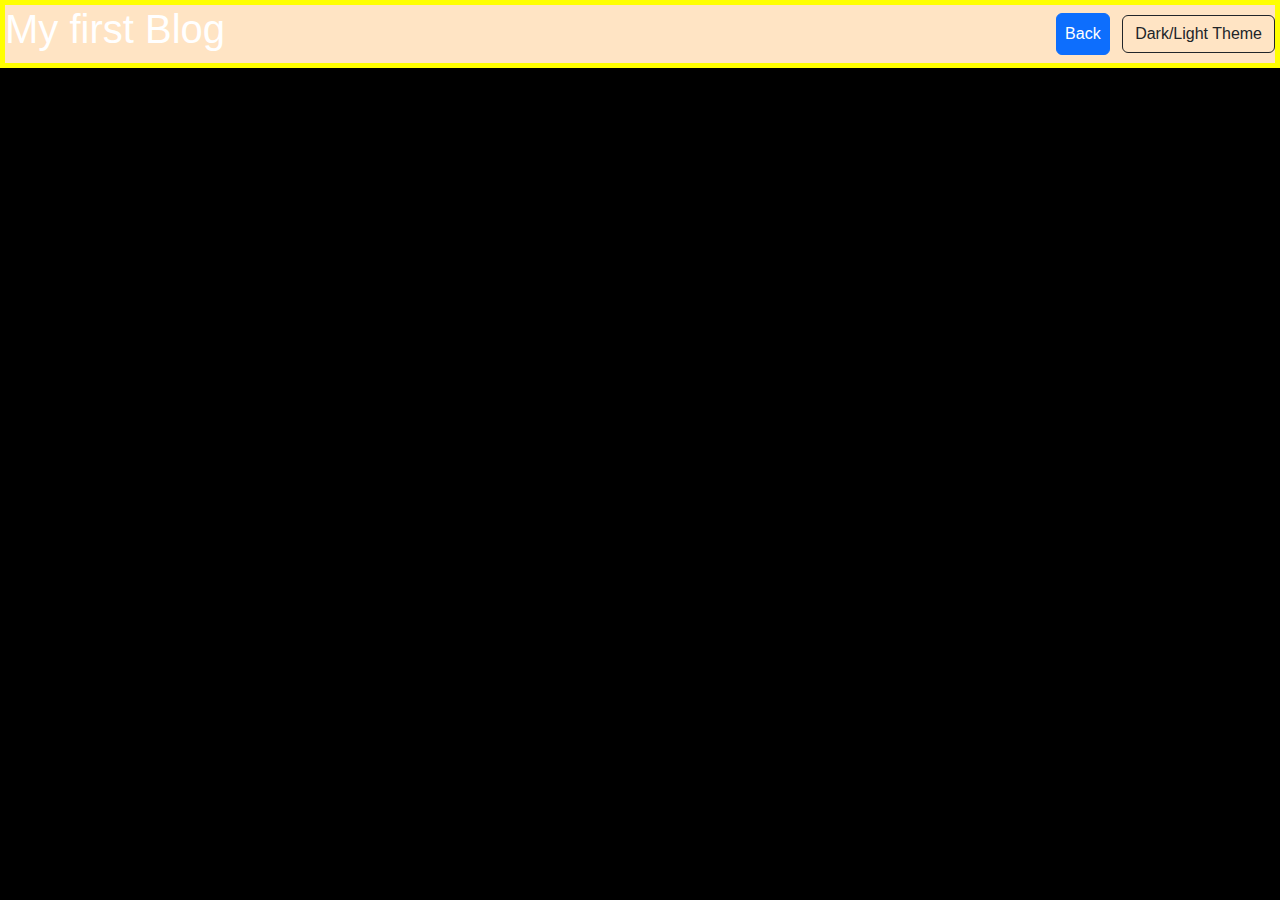
==== blog.html @ f1c123f3 "first changes" ====
<!DOCTYPE html>
<html lang="en">

<head>
    <meta charset="UTF-8">
    <meta name="viewport" content="width=device-width, initial-scale=1.0">
    <title>challenge4 blog</title>
    <link href="https://cdn.jsdelivr.net/npm/bootstrap@5.3.3/dist/css/bootstrap.min.css" rel="stylesheet"
        integrity="sha384-QWTKZyjpPEjISv5WaRU9OFeRpok6YctnYmDr5pNlyT2bRjXh0JMhjY6hW+ALEwIH" crossorigin="anonymous">
    <link href="./assets/CSS/style.css" rel="stylesheet">
</head>

<body>

    <header>
        <h1>My first Blog</h1>
        <nav>
            <a class="btn btn-primary text-white m-2 p-2" href="./index.html">Back</a>
            <button type="button" id="dTheme" class="btn btn-outline-dark" data-theme="dark">Dark/Light Theme</button>
        </nav>
    </header>

    <main class="container">

    </main>

    <script src="https://cdn.jsdelivr.net/npm/@popperjs/core@2.11.8/dist/umd/popper.min.js"
        integrity="sha384-I7E8VVD/ismYTF4hNIPjVp/Zjvgyol6VFvRkX/vR+Vc4jQkC+hVqc2pM8ODewa9r"
        crossorigin="anonymous"></script>
    <script src="https://cdn.jsdelivr.net/npm/bootstrap@5.3.3/dist/js/bootstrap.min.js"
        integrity="sha384-0pUGZvbkm6XF6gxjEnlmuGrJXVbNuzT9qBBavbLwCsOGabYfZo0T0to5eqruptLy"
        crossorigin="anonymous"></script>
    <script src="./assets/javascript/script.js"></script>
</body>

</html>
---- assets/CSS/style.css ----
header{
    display:flex;
    justify-content: space-between;
    background-color: bisque;
}

.dark{
    background-color: black;
    color:white;
    font-family: 'Trebuchet MS', 'Lucida Sans Unicode', 'Lucida Grande', 'Lucida Sans', Arial, sans-serif;
    border:5px solid yellow;
}
.light{
    background-color: rgb(248, 224, 224);
    color:rgb(27, 21, 21);
    font-family: 'Trebuchet MS', 'Lucida Sans Unicode', 'Lucida Grande', 'Lucida Sans', Arial, sans-serif;
    border:5px solid rgb(3, 245, 213);
}
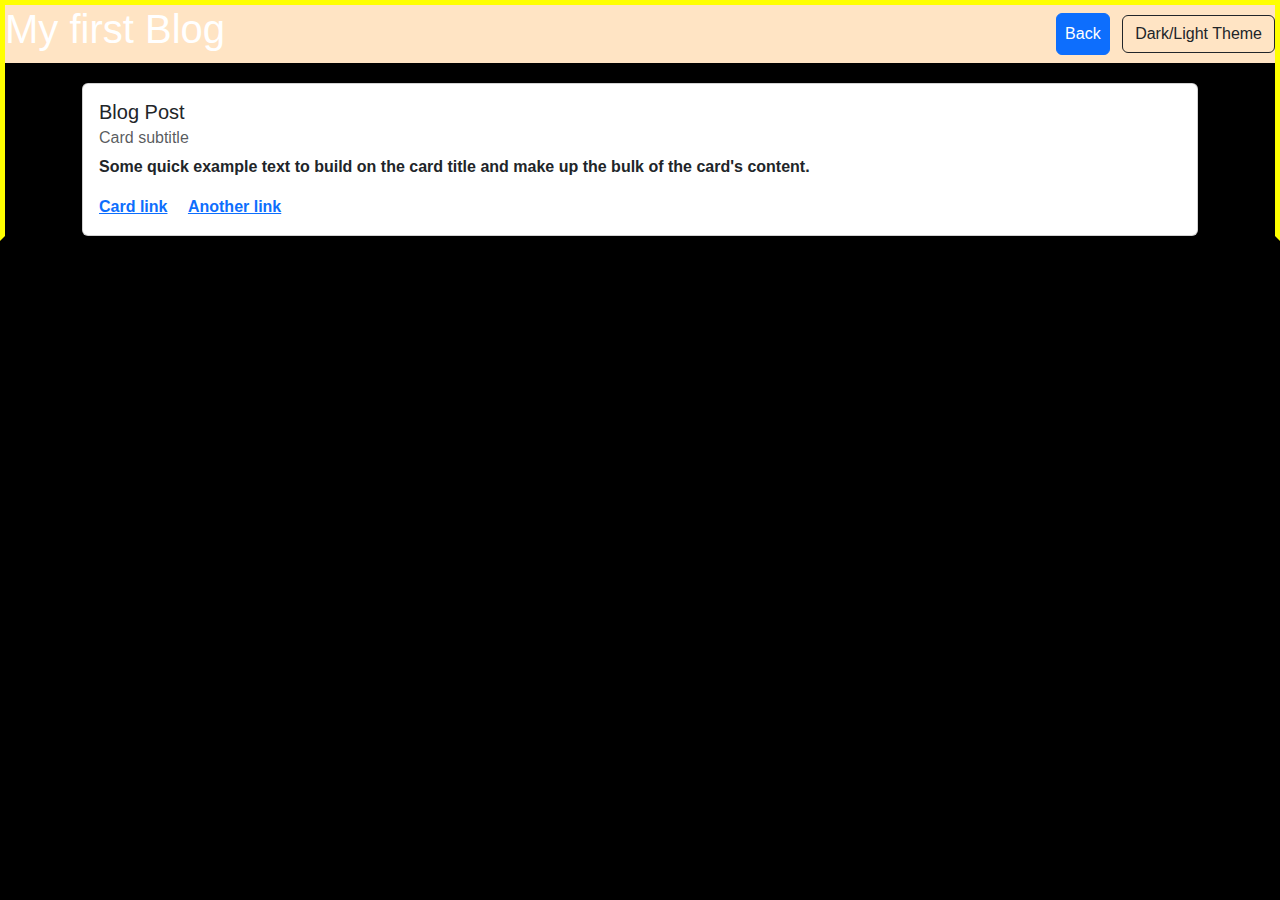
==== commit 41548d61: "new changes" ====
--- a/blog.html
+++ b/blog.html
@@ -13,7 +13,7 @@
 <body>
 
     <header>
-        <h1>My first Blog</h1>
+        <h1 id="navWel">My first Blog</h1>
         <nav>
             <a class="btn btn-primary text-white m-2 p-2" href="./index.html">Back</a>
             <button type="button" id="dTheme" class="btn btn-outline-dark" data-theme="dark">Dark/Light Theme</button>
@@ -21,6 +21,16 @@
     </header>
 
     <main class="container">
+        <div class="card newCard" style="width: 100%; margin-top: 20px">
+            <div class="card-body">
+              <h5 class="card-title">Blog Post</h5>
+              <h6 class="card-subtitle mb-2 text-body-secondary">Card subtitle</h6>
+              <p class="card-text">Some quick example text to build on the card title and make up the bulk of the card's content.</p>
+              <a href="#" class="card-link">Card link</a>
+              <a href="#" class="card-link">Another link</a>
+            </div>
+          </div>
+
 
     </main>
 
--- a/assets/CSS/style.css
+++ b/assets/CSS/style.css
@@ -7,12 +7,35 @@
 .dark{
     background-color: black;
     color:white;
+    height: auto;
     font-family: 'Trebuchet MS', 'Lucida Sans Unicode', 'Lucida Grande', 'Lucida Sans', Arial, sans-serif;
     border:5px solid yellow;
+    border-bottom:5px solid rgb(0, 0, 0);
+    font-weight: bolder;
 }
 .light{
-    background-color: rgb(248, 224, 224);
+    background-color: rgb(211, 247, 220);
     color:rgb(27, 21, 21);
     font-family: 'Trebuchet MS', 'Lucida Sans Unicode', 'Lucida Grande', 'Lucida Sans', Arial, sans-serif;
-    border:5px solid rgb(3, 245, 213);
+    border:5px solid rgb(245, 180, 3);
+    font-weight: bolder;
+}
+
+.imageIndex{
+    width: 50%;
+    background-color: rgb(42, 71, 165); 
+    height: auto;
+    margin-right: 30px;
+}
+.mb-3{
+    width: 200%;
+}
+
+.form1{
+    display:flex;
+}
+
+navWel{
+    text-align: center;
+    margin-left:30px;
 }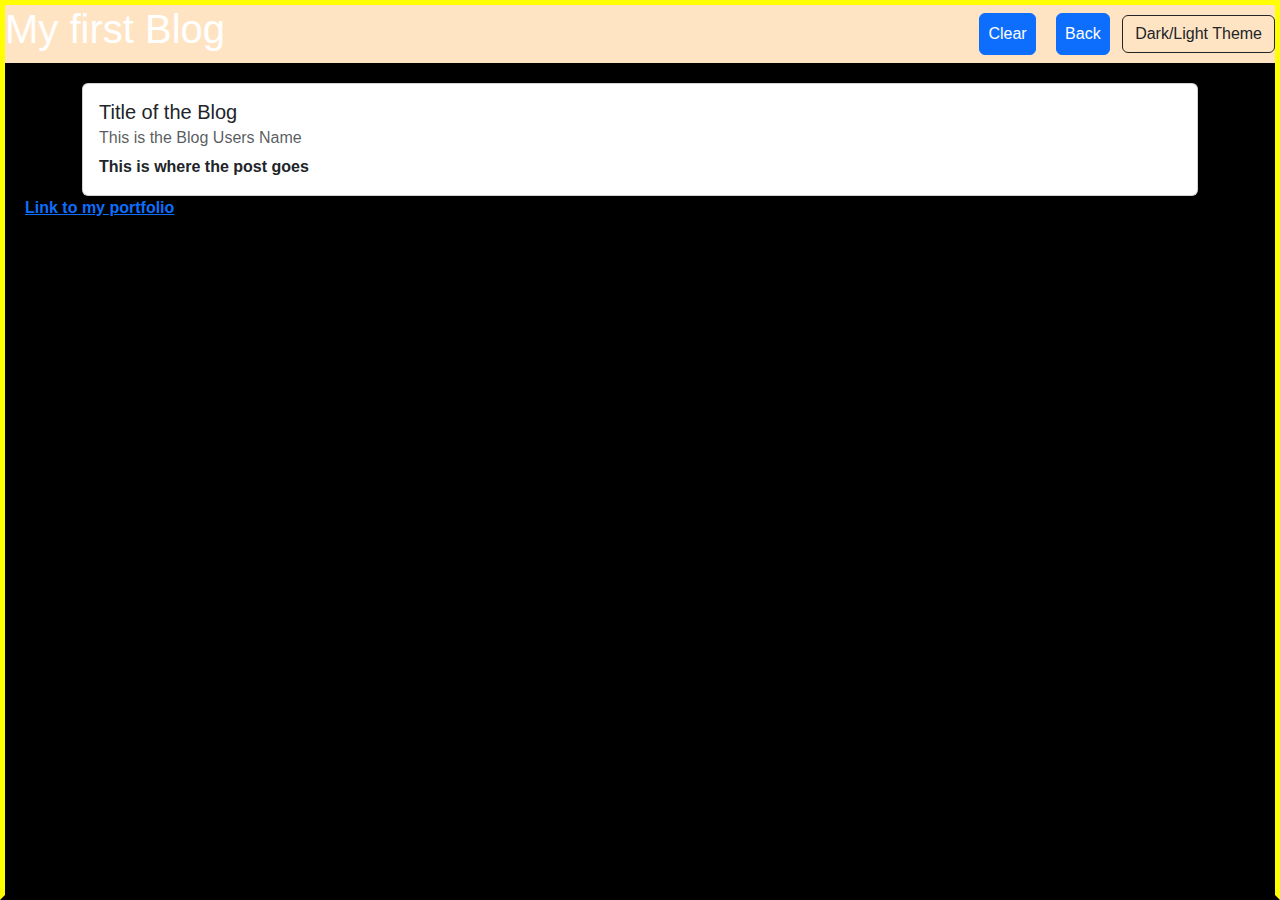
==== commit 1630044d: "edits to js html and css" ====
--- a/blog.html
+++ b/blog.html
@@ -7,7 +7,7 @@
     <title>challenge4 blog</title>
     <link href="https://cdn.jsdelivr.net/npm/bootstrap@5.3.3/dist/css/bootstrap.min.css" rel="stylesheet"
         integrity="sha384-QWTKZyjpPEjISv5WaRU9OFeRpok6YctnYmDr5pNlyT2bRjXh0JMhjY6hW+ALEwIH" crossorigin="anonymous">
-    <link href="./assets/CSS/style.css" rel="stylesheet">
+    <link href="./assets/CSS/blog.css" rel="stylesheet">
 </head>
 
 <body>
@@ -15,24 +15,28 @@
     <header>
         <h1 id="navWel">My first Blog</h1>
         <nav>
+            <button type="button" class="btn btn-primary text-white m-2 p-2" id="clearb">Clear</button>
             <a class="btn btn-primary text-white m-2 p-2" href="./index.html">Back</a>
             <button type="button" id="dTheme" class="btn btn-outline-dark" data-theme="dark">Dark/Light Theme</button>
+            
         </nav>
     </header>
 
     <main class="container">
         <div class="card newCard" style="width: 100%; margin-top: 20px">
             <div class="card-body">
-              <h5 class="card-title">Blog Post</h5>
-              <h6 class="card-subtitle mb-2 text-body-secondary">Card subtitle</h6>
-              <p class="card-text">Some quick example text to build on the card title and make up the bulk of the card's content.</p>
-              <a href="#" class="card-link">Card link</a>
-              <a href="#" class="card-link">Another link</a>
+              <h5 class="card-title" id="cardTitle">Title of the Blog</h5>
+              <h6 class="card-subtitle mb-2 text-body-secondary" id="bpuserName">This is the Blog Users Name</h6>
+              <p class="card-text" id="notes">This is where the post goes</p>
+    
             </div>
           </div>
 
 
     </main>
+    <footer>
+        <a href="https://jordanyoungcodes.github.io/jsy-chalange2-portfolio/" id="port">Link to my portfolio</a>
+    </footer>
 
     <script src="https://cdn.jsdelivr.net/npm/@popperjs/core@2.11.8/dist/umd/popper.min.js"
         integrity="sha384-I7E8VVD/ismYTF4hNIPjVp/Zjvgyol6VFvRkX/vR+Vc4jQkC+hVqc2pM8ODewa9r"
@@ -40,7 +44,7 @@
     <script src="https://cdn.jsdelivr.net/npm/bootstrap@5.3.3/dist/js/bootstrap.min.js"
         integrity="sha384-0pUGZvbkm6XF6gxjEnlmuGrJXVbNuzT9qBBavbLwCsOGabYfZo0T0to5eqruptLy"
         crossorigin="anonymous"></script>
-    <script src="./assets/javascript/script.js"></script>
+    <script src="./assets/javascript/blog.js"></script>
 </body>
 
 </html>--- a/assets/CSS/blog.css
+++ b/assets/CSS/blog.css
@@ -0,0 +1,42 @@
+header{
+    display:flex;
+    justify-content: space-between;
+    background-color: bisque;
+}
+
+.dark{
+    background-color: black;
+    color:white;
+    height: 100vh;
+    font-family: 'Trebuchet MS', 'Lucida Sans Unicode', 'Lucida Grande', 'Lucida Sans', Arial, sans-serif;
+    border:5px solid yellow;
+    border-bottom:5px solid rgb(0, 0, 0);
+    font-weight: bolder;
+}
+.light{
+    background-color: rgb(211, 247, 220);
+    color:rgb(27, 21, 21);
+    font-family: 'Trebuchet MS', 'Lucida Sans Unicode', 'Lucida Grande', 'Lucida Sans', Arial, sans-serif;
+    border:5px solid rgb(135, 236, 110);
+    border-bottom: 0px;
+    font-weight: bolder;
+    height: 100vh;
+}
+
+.imageIndex{
+    width: 50%;
+    background-color: rgb(42, 71, 165); 
+    height: auto;
+    margin-right: 30px;
+}
+.mb-3{
+    width: 200%;
+}
+
+.form1{
+    display:flex;
+}
+
+#port {
+    padding-left: 20px;
+}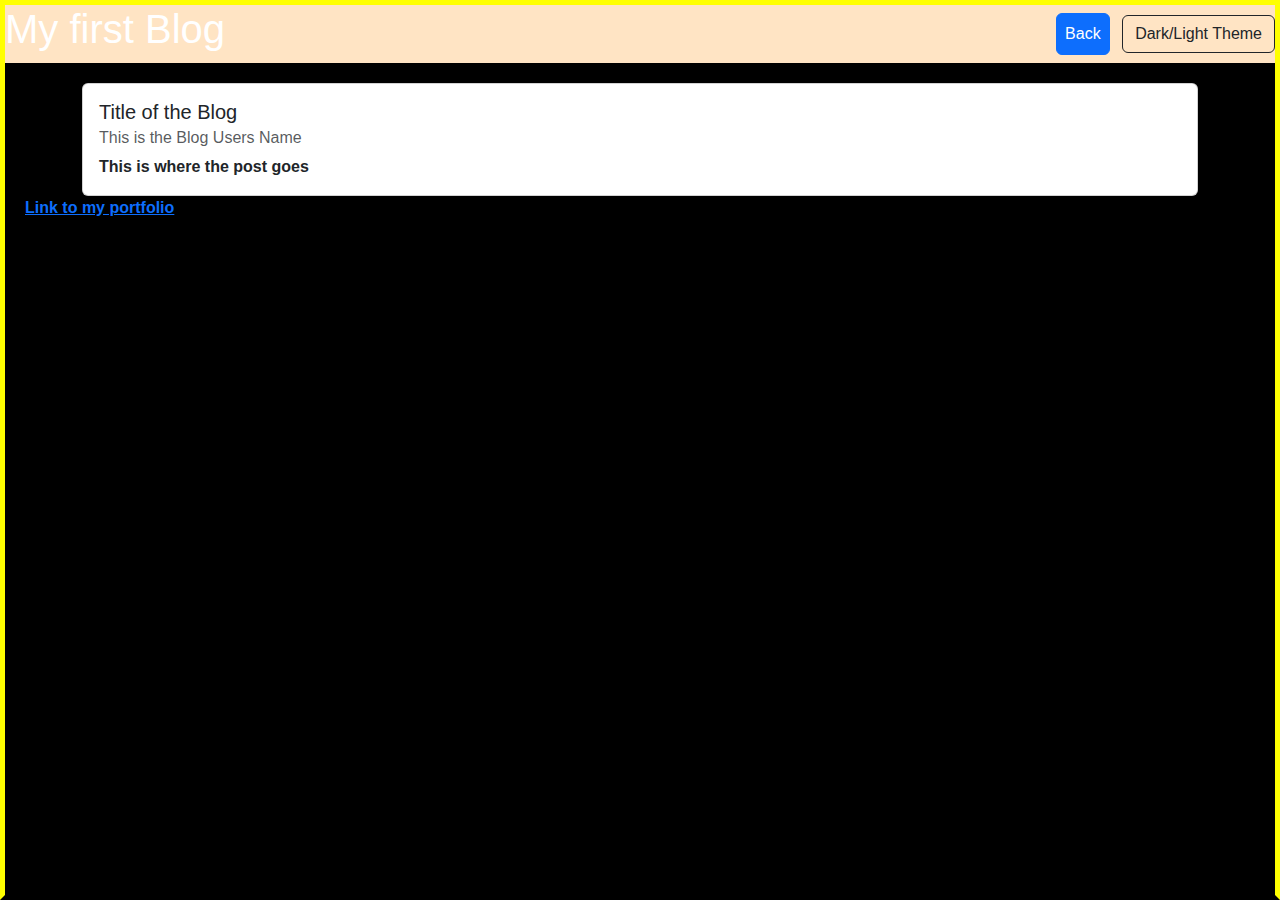
==== commit d736148d: "deactivated a clear all button and update readme" ====
--- a/blog.html
+++ b/blog.html
@@ -15,7 +15,8 @@
     <header>
         <h1 id="navWel">My first Blog</h1>
         <nav>
-            <button type="button" class="btn btn-primary text-white m-2 p-2" id="clearb">Clear</button>
+            <!-- activate this button if you want to a button to clear all -->
+            <!-- <button type="button" class="btn btn-primary text-white m-2 p-2" id="clearb">Clear</button> -->
             <a class="btn btn-primary text-white m-2 p-2" href="./index.html">Back</a>
             <button type="button" id="dTheme" class="btn btn-outline-dark" data-theme="dark">Dark/Light Theme</button>
             
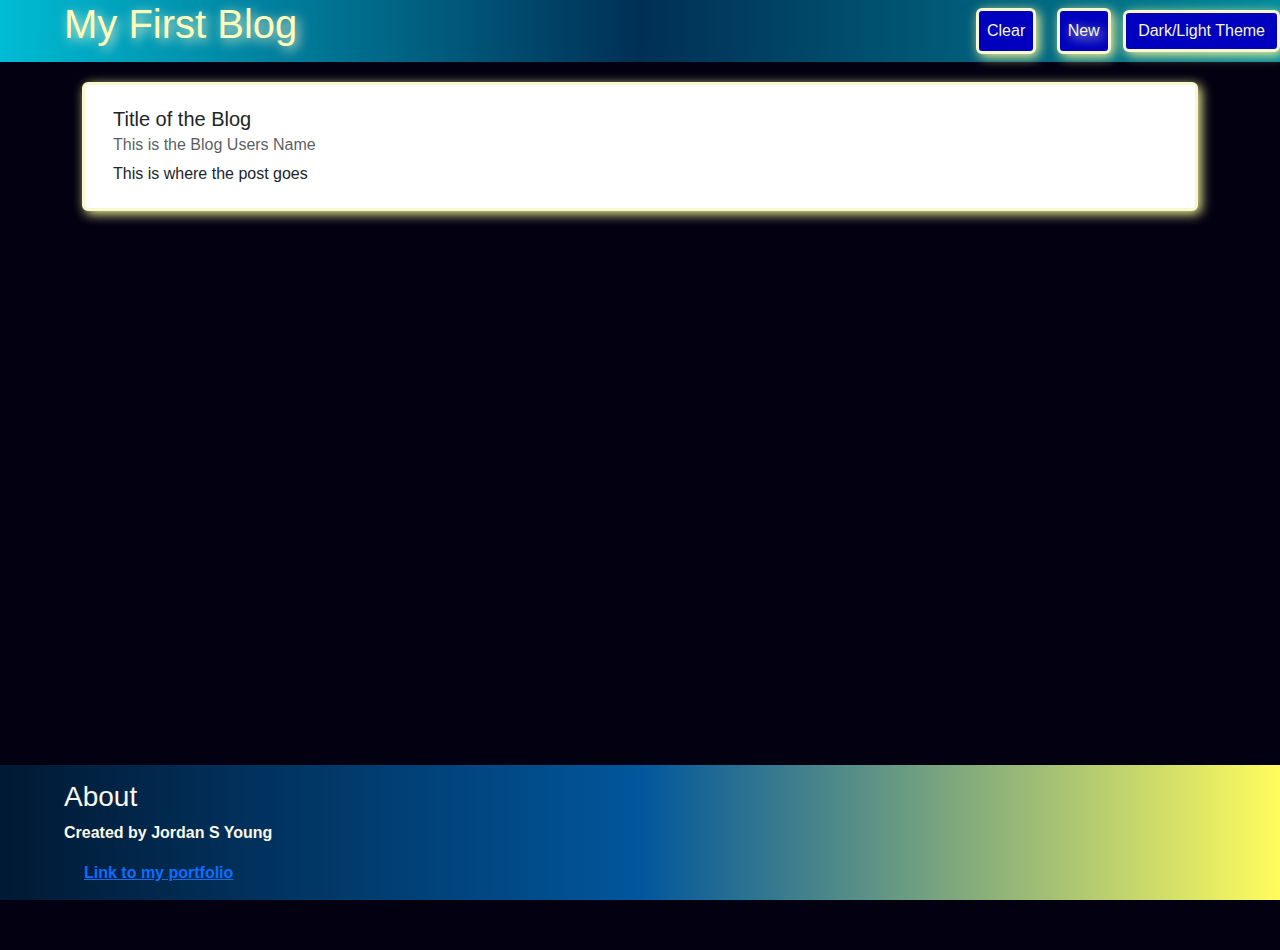
==== commit 5fdde9c4: "added styling" ====
--- a/blog.html
+++ b/blog.html
@@ -4,7 +4,7 @@
 <head>
     <meta charset="UTF-8">
     <meta name="viewport" content="width=device-width, initial-scale=1.0">
-    <title>challenge4 blog</title>
+    <title>Challenge4 Blog</title>
     <link href="https://cdn.jsdelivr.net/npm/bootstrap@5.3.3/dist/css/bootstrap.min.css" rel="stylesheet"
         integrity="sha384-QWTKZyjpPEjISv5WaRU9OFeRpok6YctnYmDr5pNlyT2bRjXh0JMhjY6hW+ALEwIH" crossorigin="anonymous">
     <link href="./assets/CSS/blog.css" rel="stylesheet">
@@ -13,18 +13,18 @@
 <body>
 
     <header>
-        <h1 id="navWel">My first Blog</h1>
+        <h1 id="navWel">My First Blog</h1>
         <nav>
             <!-- activate this button if you want to a button to clear all -->
-            <!-- <button type="button" class="btn btn-primary text-white m-2 p-2" id="clearb">Clear</button> -->
-            <a class="btn btn-primary text-white m-2 p-2" href="./index.html">Back</a>
-            <button type="button" id="dTheme" class="btn btn-outline-dark" data-theme="dark">Dark/Light Theme</button>
+            <button type="button" class="btn btn-primary  m-2 p-2" id="clearb">Clear</button>
+            <a class="btn btn-primary  m-2 p-2" href="./index.html">New</a>
+            <button type="button" id="dTheme" class="btn btn-primary" data-theme="dark">Dark/Light Theme</button>
             
         </nav>
     </header>
 
     <main class="container">
-        <div class="card newCard" style="width: 100%; margin-top: 20px">
+        <div class="card newCard form-control" style="width: 100%; margin-top: 20px">
             <div class="card-body">
               <h5 class="card-title" id="cardTitle">Title of the Blog</h5>
               <h6 class="card-subtitle mb-2 text-body-secondary" id="bpuserName">This is the Blog Users Name</h6>
@@ -36,7 +36,11 @@
 
     </main>
     <footer>
-        <a href="https://jordanyoungcodes.github.io/jsy-chalange2-portfolio/" id="port">Link to my portfolio</a>
+        <div class="footer">
+            <h3>About</h3>
+            <p>Created by Jordan S Young</p>
+            <a href="https://jordanyoungcodes.github.io/jsy-chalange2-portfolio/" id="port">Link to my portfolio</a>
+        </div>
     </footer>
 
     <script src="https://cdn.jsdelivr.net/npm/@popperjs/core@2.11.8/dist/umd/popper.min.js"
--- a/assets/CSS/blog.css
+++ b/assets/CSS/blog.css
@@ -1,26 +1,78 @@
+:root{
+    --header-bac-color: linear-gradient(to right, #00bcd4, #002f55, #008a9c);
+    --header-text-color: rgb(255, 255, 185);
+    --button-bac-color: rgb(0, 0, 190);
+    --button-text-color: rgb(248, 247, 206);
+    --button-shadow-color: 3px 3px 12px rgb(248, 248, 150);
+    --image-color: linear-gradient(to right, rgb(0, 0, 190), rgb(1, 1, 65));
+    --root-bac-color: rgb(3, 0, 17);
+    --root-text-color: rgb(250, 248, 235);
+    --root-text-shadow: 3px 3px 12px rgb(250, 250, 208);
+    --footer-bac-color: linear-gradient(to right, #011933, #01569c, #fffc5d);
+}
+
+
+body.dark {
+   
+    --header-bac-color: linear-gradient(to right, #00bcd4, #002f55, #008a9c);
+    --header-text-color: rgb(255, 255, 185);
+    --button-bac-color: rgb(0, 0, 190);
+    --button-text-color: rgb(248, 247, 206);
+    --button-shadow-color: 3px 3px 12px rgb(248, 248, 150);
+    --image-color: linear-gradient(to right, rgb(0, 0, 190), rgb(1, 1, 65));
+    --root-bac-color: rgb(3, 0, 17);
+    --root-text-color: rgb(250, 248, 235);
+    --root-text-shadow: 3px 3px 12px rgb(250, 250, 208);
+    --footer-bac-color: linear-gradient(to right, #011933, #01569c, #fffc5d);
+ 
+}
+
+body.light {
+    --header-bac-color: linear-gradient(to right, #92eefa, #89afce, #b4edf5);
+    --header-text-color: rgb(0, 7, 71);
+    --button-bac-color: rgb(250, 173, 111);
+    --button-text-color: rgb(6, 0, 90);
+    --button-shadow-color: 3px 3px 12px rgb(9, 1, 85);
+    --image-color: linear-gradient(to right, rgb(255, 0, 0), rgb(255, 166, 0));
+    --root-bac-color: rgb(123, 170, 182);
+    --root-text-color: rgb(6, 0, 90);
+    --root-text-shadow: 0px 0px 0px rgb(6, 0, 90);
+    --footer-bac-color: linear-gradient(to right, #ff3300, #f7be69, #fffc5d);
+}
+
+
+
+
+
+
+
+
+
+
 header{
+    padding-left: 5%;
     display:flex;
     justify-content: space-between;
-    background-color: bisque;
+    align-content: center;
+    color: var(--header-text-color);
+    background: var(--header-bac-color);
+    text-shadow: var(--root-text-shadow);
 }
 
-.dark{
-    background-color: black;
-    color:white;
+body {
+    background: var(--root-bac-color);
+    color:var(--root-text-color);
     height: 100vh;
+    font-weight: bolder;
     font-family: 'Trebuchet MS', 'Lucida Sans Unicode', 'Lucida Grande', 'Lucida Sans', Arial, sans-serif;
-    border:5px solid yellow;
-    border-bottom:5px solid rgb(0, 0, 0);
-    font-weight: bolder;
+    margin-bottom: 50px;
 }
-.light{
-    background-color: rgb(211, 247, 220);
-    color:rgb(27, 21, 21);
-    font-family: 'Trebuchet MS', 'Lucida Sans Unicode', 'Lucida Grande', 'Lucida Sans', Arial, sans-serif;
-    border:5px solid rgb(135, 236, 110);
-    border-bottom: 0px;
-    font-weight: bolder;
-    height: 100vh;
+
+.btn {
+    border: 3px solid var(--button-text-color);
+    box-shadow:var(--button-shadow-color);
+    background: var(--button-bac-color);
+    color: var(--button-text-color);
 }
 
 .imageIndex{
@@ -39,4 +91,21 @@
 
 #port {
     padding-left: 20px;
-}+}
+
+.form-control {
+    border: 3px solid var(--button-text-color);;
+    box-shadow:var(--button-shadow-color);
+}
+
+footer {
+    position: fixed;
+    bottom: 0;
+    padding-left: 5%;
+    width: 100%;
+    height: 15%;
+    background: var(--footer-bac-color);
+    align-content: center;
+   
+}
+
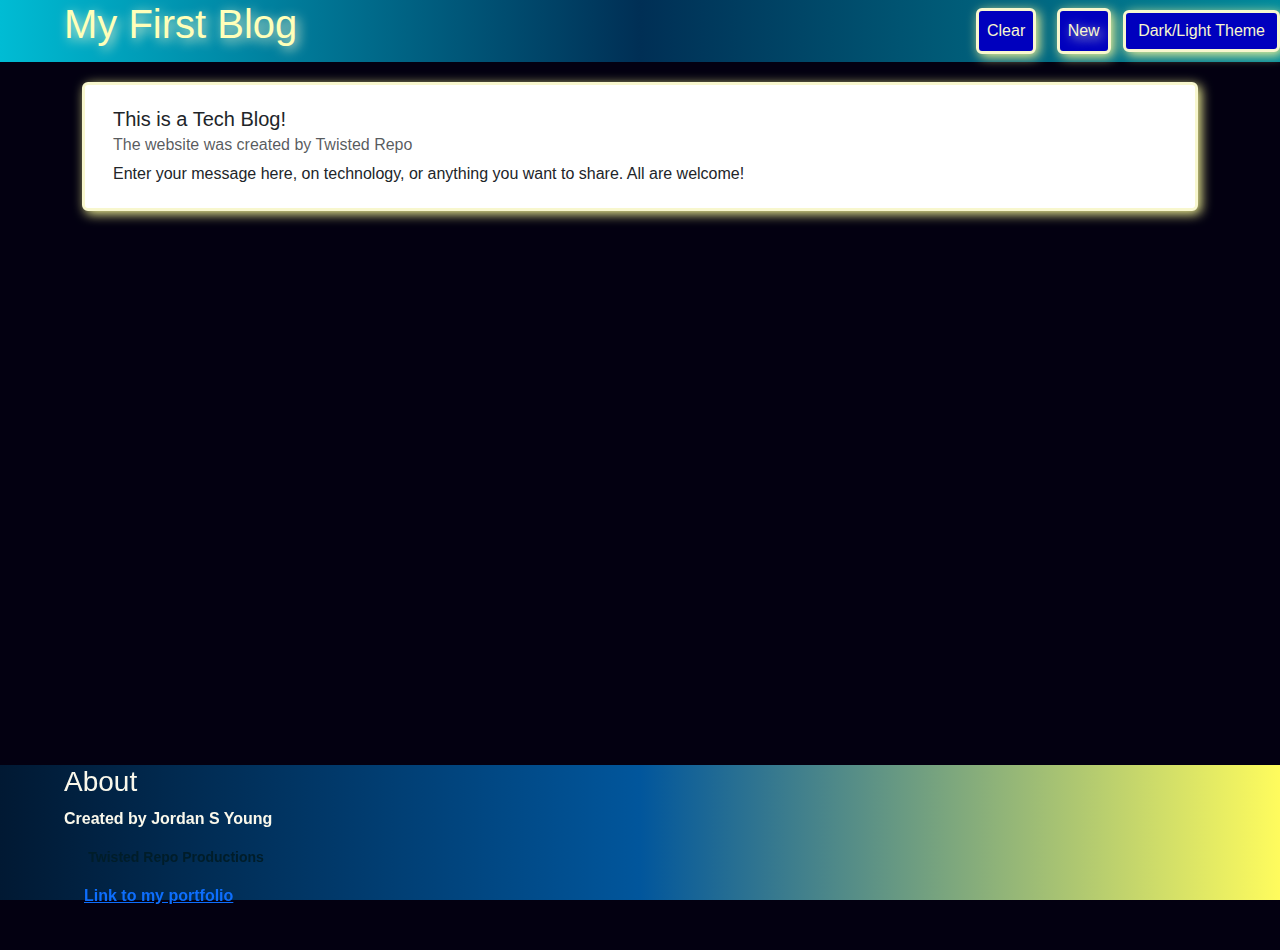
==== commit 5f8da297: "added a few html updates" ====
--- a/blog.html
+++ b/blog.html
@@ -26,9 +26,9 @@
     <main class="container">
         <div class="card newCard form-control" style="width: 100%; margin-top: 20px">
             <div class="card-body">
-              <h5 class="card-title" id="cardTitle">Title of the Blog</h5>
-              <h6 class="card-subtitle mb-2 text-body-secondary" id="bpuserName">This is the Blog Users Name</h6>
-              <p class="card-text" id="notes">This is where the post goes</p>
+              <h5 class="card-title" id="cardTitle">This is a Tech Blog!</h5>
+              <h6 class="card-subtitle mb-2 text-body-secondary" id="bpuserName">The website was created by Twisted Repo</h6>
+              <p class="card-text" id="notes">Enter your message here, on technology, or anything you want to share. All are welcome!</p>
     
             </div>
           </div>
@@ -39,6 +39,24 @@
         <div class="footer">
             <h3>About</h3>
             <p>Created by Jordan S Young</p>
+            <style>
+                @keyframes colorChange {
+                  0% { text-shadow: 2px 2px 10px rgb(0, 217, 255); }
+                  20% { text-shadow: 2px 2px 10px yellow; }
+                  40% { text-shadow: 2px 2px 10px orange; }
+                  60% { text-shadow: 2px 2px 10px white; }
+                  80% { text-shadow: 2px 2px 10px rgb(252, 4, 45); }
+                  100% { text-shadow: 2px 2px 10px green; }
+                }
+              </style>
+            <p style="
+                margin-left: 2%;
+                color: rgb(0, 29, 41);
+                font-size: 14px;
+                font-family: Arial, sans-serif;
+                animation: colorChange 5s infinite;">
+                Twisted Repo Productions
+            </p>
             <a href="https://jordanyoungcodes.github.io/jsy-chalange2-portfolio/" id="port">Link to my portfolio</a>
         </div>
     </footer>
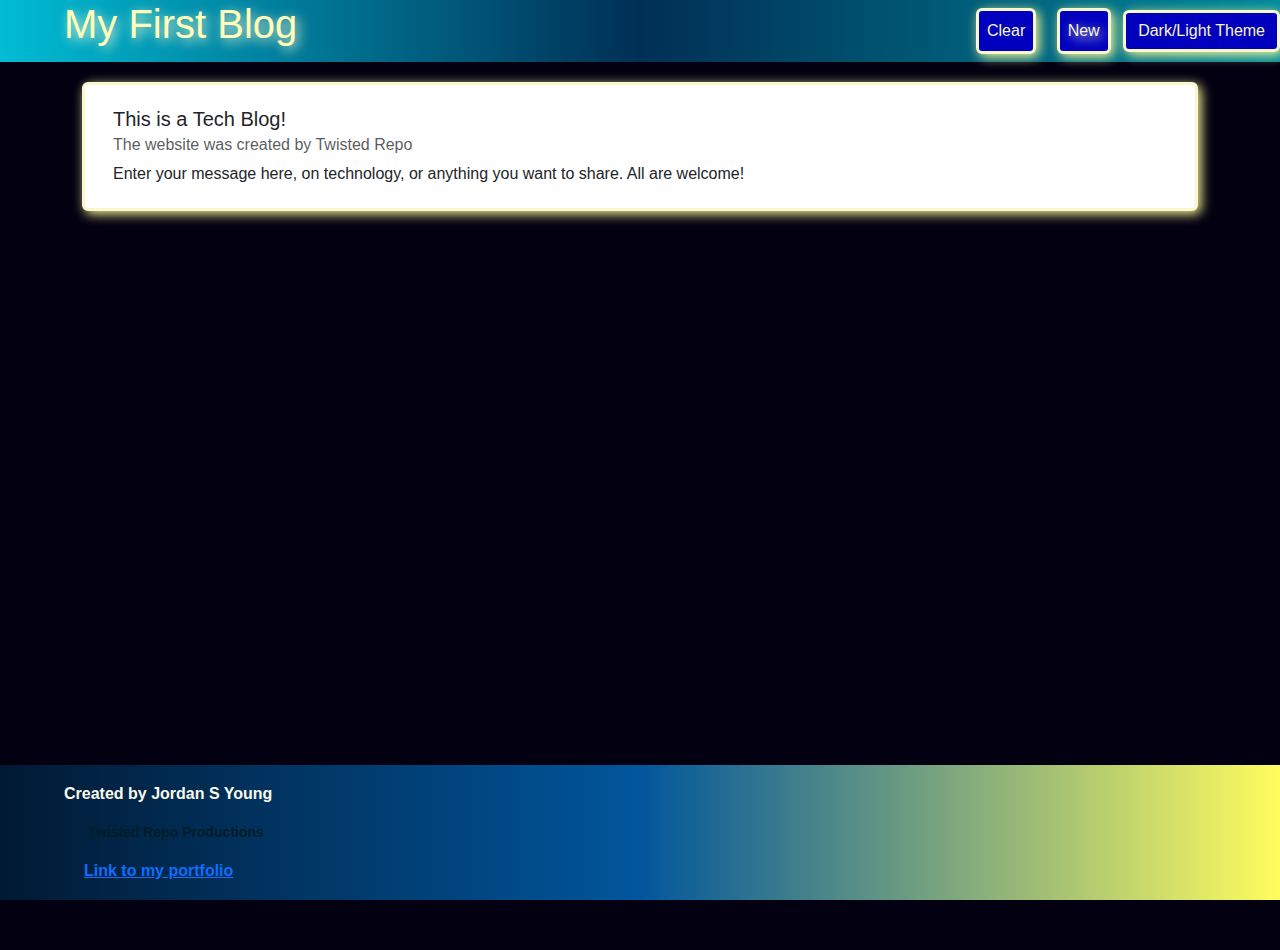
==== commit 74ef497f: "played with the footer styles" ====
--- a/blog.html
+++ b/blog.html
@@ -37,7 +37,6 @@
     </main>
     <footer>
         <div class="footer">
-            <h3>About</h3>
             <p>Created by Jordan S Young</p>
             <style>
                 @keyframes colorChange {
